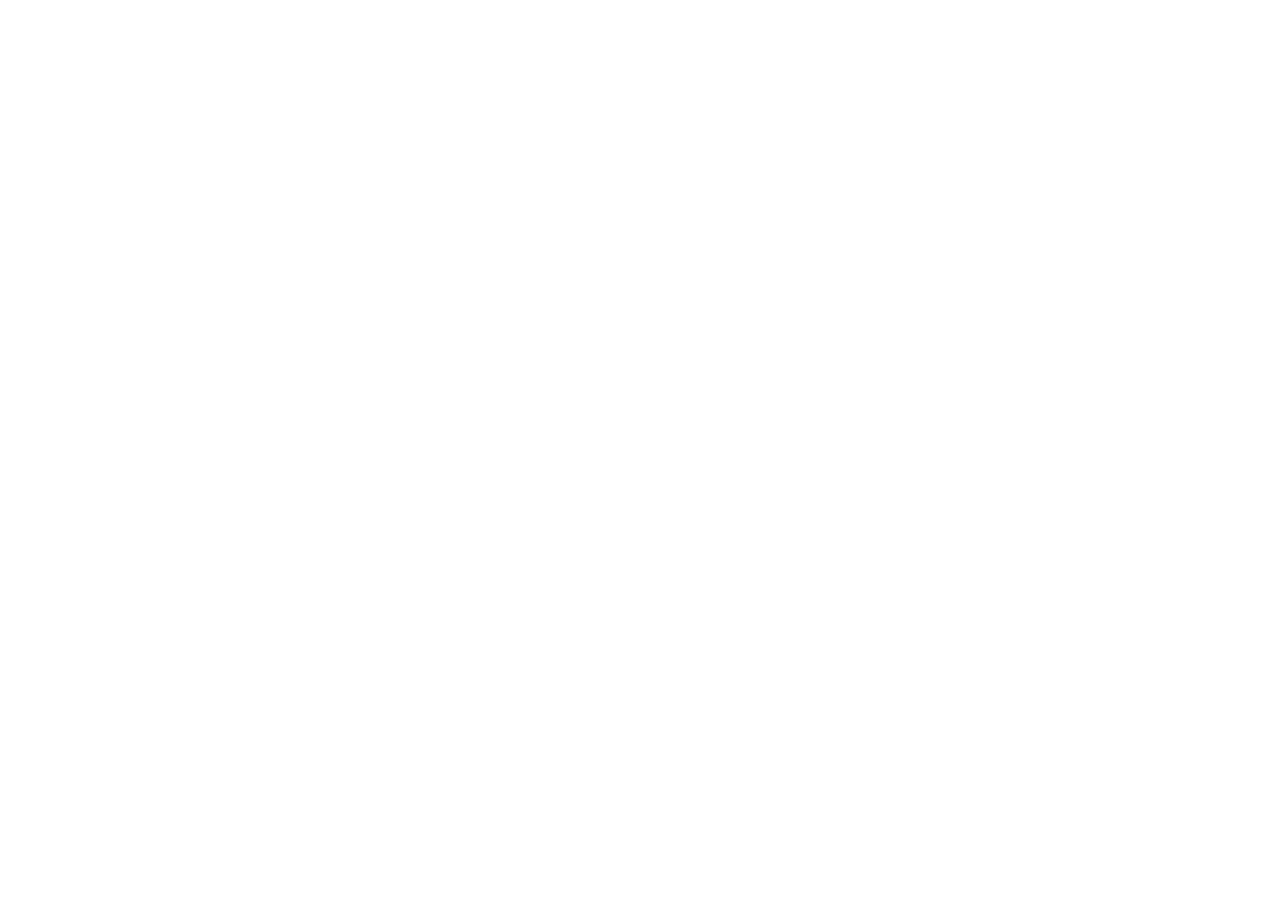
==== map.html @ 99631207 "map" ====
<!DOCTYPE html>
<html>

<head>
    <meta charset="utf-8" />
    <title></title>
    <meta name="viewport" content="initial-scale=1,maximum-scale=1,user-scalable=no" />
    <script src="https://api.mapbox.com/mapbox-gl-js/v1.11.0/mapbox-gl.js"></script>
    <link href="https://api.mapbox.com/mapbox-gl-js/v1.11.0/mapbox-gl.css" rel="stylesheet" />
    <style>
        body {
            margin: 0;
            padding: 0;
        }

        #map {
            position: absolute;
            top: 0;
            bottom: 0;
            width: 100%;
        }
    </style>
</head>

<body>
    <div id="map"></div>
    <script>
        var map = new mapboxgl.Map({
            container: 'map', // container id
            style: {
                "version": 8,
                "sources": {
                    "simple-tiles": {
                        "type": "raster",
                        "tiles": ["https://a.tile.openstreetmap.org/{z}/{x}/{y}.png", "https://b.tile.openstreetmap.org/{z}/{x}/{y}.png"],
                        "tileSize": 256
                    },
                },
                "layers": [{
                    "id": "simple-tiles",
                    "type": "raster",
                    "source": "simple-tiles",
                    "minzoom": 0,
                    "maxzoom": 22
                },
                ]
            },
            center: { lng: -96.38798025222115, lat: 37.533774309424146 },
            zoom: 3.8
        });

        map.addControl(new mapboxgl.NavigationControl());
        var hoveredStateId = null;


        fetch("//serg.one/cors_api.php?query=https://data.waffle.directory/wafflehouse.geojson") // using serg.one as proxy because of CORS at data.waffle.directory
            .then(i => i.json())
            .then(data => {
                console.log('data', data);
                map.getSource("pins").setData(data)
            })

        map.on('load', function () {
            map.addSource('states', {
                'type': 'geojson',
                'data':
                    'https://docs.mapbox.com/mapbox-gl-js/assets/us_states.geojson'
            });

            // The feature-state dependent fill-opacity expression will render the hover effect
            // when a feature's hover state is set to true.
            map.addLayer({
                'id': 'state-fills',
                'type': 'fill',
                'source': 'states',
                'layout': {},
                'paint': {
                    'fill-color': '#627BC1',
                    'fill-opacity': [
                        'case',
                        ['boolean', ['feature-state', 'hover'], false],
                        0.8,
                        0.5
                    ]
                }
            });

            map.addLayer({
                'id': 'state-borders',
                'type': 'line',
                'source': 'states',
                'layout': {},
                'paint': {
                    'line-color': '#627BC1',
                    'line-width': 2
                }
            });


            map.addSource('pins', {
                "type": "geojson",
                "data": {
                    "type": "FeatureCollection",
                    "features": []
                }
            });
            map.addLayer({
                'id': 'pin',
                'type': 'circle',
                'source': 'pins',
                'paint': {
                    'circle-radius': 5,
                    'circle-color': 'red',
                    'circle-stroke-color': 'white',
                    'circle-stroke-width': 1

                }
            });

            // When the user moves their mouse over the state-fill layer, we'll update the
            // feature state for the feature under the mouse.
            map.on('mousemove', 'state-fills', function (e) {
                if (e.features.length > 0) {
                    if (hoveredStateId) {
                        map.setFeatureState(
                            { source: 'states', id: hoveredStateId },
                            { hover: false }
                        );
                    }
                    hoveredStateId = e.features[0].id;
                    map.setFeatureState(
                        { source: 'states', id: hoveredStateId },
                        { hover: true }
                    );
                }
            });

            // When the mouse leaves the state-fill layer, update the feature state of the
            // previously hovered feature.
            map.on('mouseleave', 'state-fills', function () {
                if (hoveredStateId) {
                    map.setFeatureState(
                        { source: 'states', id: hoveredStateId },
                        { hover: false }
                    );
                }
                hoveredStateId = null;
            });
        });
    </script>

</body>

</html>
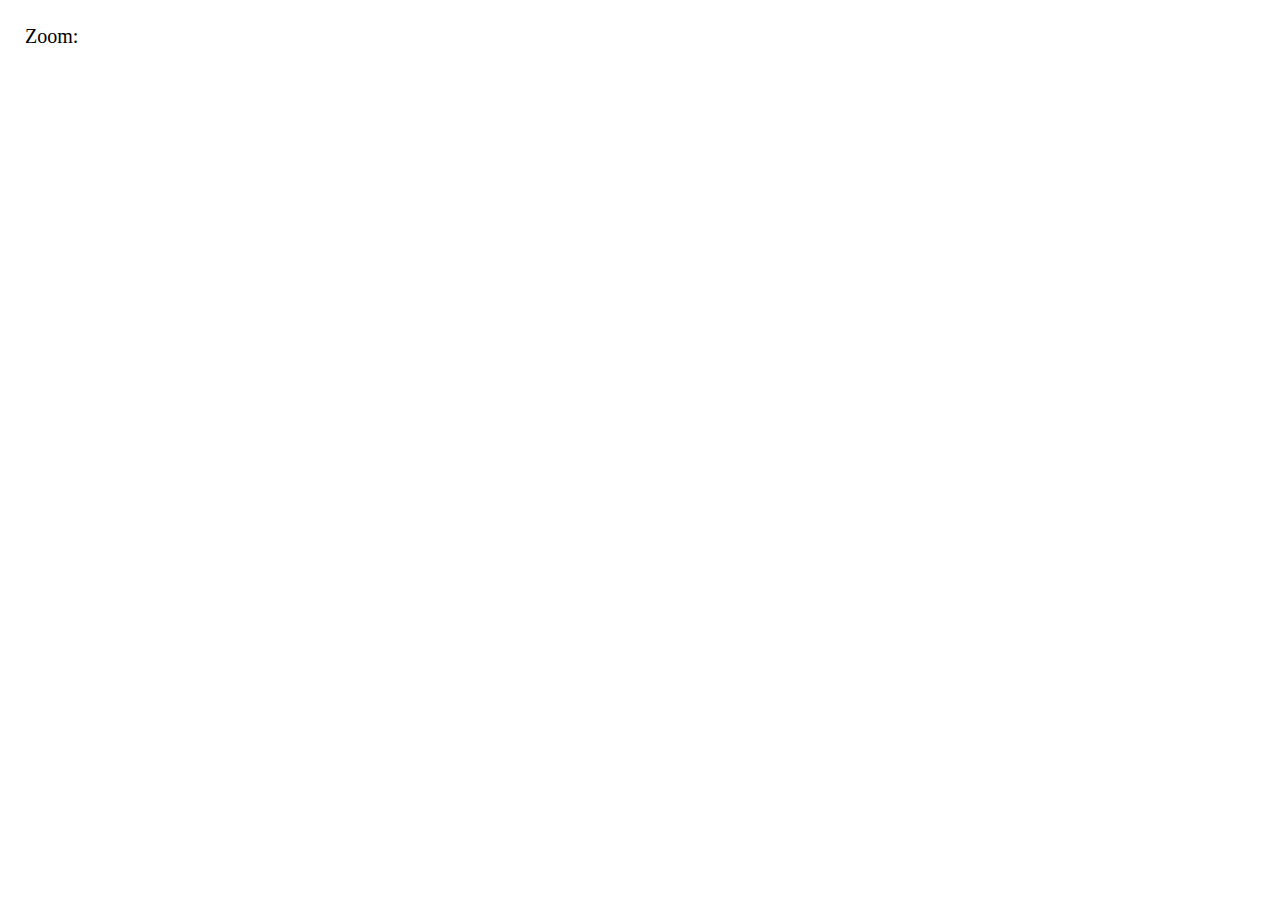
==== commit 440ba917: "zoom div" ====
--- a/map.html
+++ b/map.html
@@ -7,6 +7,8 @@
     <meta name="viewport" content="initial-scale=1,maximum-scale=1,user-scalable=no" />
     <script src="https://api.mapbox.com/mapbox-gl-js/v1.11.0/mapbox-gl.js"></script>
     <link href="https://api.mapbox.com/mapbox-gl-js/v1.11.0/mapbox-gl.css" rel="stylesheet" />
+    <script src="https://cdn.jsdelivr.net/npm/@turf/turf@5/turf.min.js"></script>
+
     <style>
         body {
             margin: 0;
@@ -19,12 +21,85 @@
             bottom: 0;
             width: 100%;
         }
+
+        /* The Modal (background) */
+        .modal {
+            display: none;
+            /* Hidden by default */
+            position: fixed;
+            /* Stay in place */
+            z-index: 1;
+            /* Sit on top */
+            left: 0;
+            top: 0;
+            width: 100%;
+            /* Full width */
+            height: 100%;
+            /* Full height */
+            overflow: auto;
+            /* Enable scroll if needed */
+            background-color: rgb(0, 0, 0);
+            /* Fallback color */
+            background-color: rgba(0, 0, 0, 0.4);
+            /* Black w/ opacity */
+        }
+
+        /* Modal Content/Box */
+        .modal-content {
+            background-color: #fefefe;
+            margin: 15% auto;
+            /* 15% from the top and centered */
+            padding: 20px;
+            border: 1px solid #888;
+            width: 80%;
+            /* Could be more or less, depending on screen size */
+            text-align: center;
+        }
+
+        /* The Close Button */
+        .close {
+            color: #aaa;
+            float: right;
+            font-size: 28px;
+            font-weight: bold;
+        }
+
+        .close:hover,
+        .close:focus {
+            color: black;
+            text-decoration: none;
+            cursor: pointer;
+        }
+
+
+        #zoomLevel {
+            position: absolute;
+            top: 20px;
+            left: 20px;
+            background-color: white;
+            font-size: 20px;
+            z-index: 1000;
+            padding: 5px;
+        }
     </style>
+
 </head>
 
 <body>
+
     <div id="map"></div>
+    <div id="zoomLevel">Zoom: </div>
+
+    <div id="myModal" class="modal">
+        <div class="modal-content">
+            <h1>Loading data and calculating number of closed items in every state... </h1>
+        </div>
+    </div>
+
     <script>
+
+        const zoomDivHelper = document.getElementById('zoomLevel');
+
         var map = new mapboxgl.Map({
             container: 'map', // container id
             style: {
@@ -45,26 +120,76 @@
                 },
                 ]
             },
-            center: { lng: -96.38798025222115, lat: 37.533774309424146 },
-            zoom: 3.8
+            center: { lng: -91.69509679426278, lat: 45.44680704767657 },
+            zoom: 3.5
         });
 
         map.addControl(new mapboxgl.NavigationControl());
         var hoveredStateId = null;
 
-
-        fetch("//serg.one/cors_api.php?query=https://data.waffle.directory/wafflehouse.geojson") // using serg.one as proxy because of CORS at data.waffle.directory
-            .then(i => i.json())
-            .then(data => {
-                console.log('data', data);
-                map.getSource("pins").setData(data)
+        //API Sources    
+        //https://data.waffle.directory/apple.geojson
+        //https://data.waffle.directory/wafflehouse.geojson
+
+        Promise.all([
+            fetch("//serg.one/cors_api.php?query=https://data.waffle.directory/wafflehouse.geojson"),
+            fetch("canada-usa.json")
+        ])
+            .then(result => Promise.all(result.map(v => v.json())))
+            .then(result => {
+
+                console.log('results', result);
+                const pins = result[0]
+                const states = result[1]
+
+                states.features.forEach(state => {
+
+                    state.properties.closed = 0;
+                    state.properties.storeNumber = 0;
+                    pins.features.forEach(pin => {
+
+                        pin.properties.color = 'green';
+                        if (pin.properties.closed === 1) {
+                            pin.properties.color = 'red'
+                        }
+
+                        if (turf.booleanPointInPolygon(pin, state)) {
+                            state.properties.storeNumber++
+                            if (pin.properties.closed === 1) {
+                                state.properties.closed++;
+                            }
+                        }
+                    })
+
+                    state.properties.color = 'white'
+                    if (state.properties.closed >= 10) {
+                        state.properties.color = 'red'
+                    }
+                    if (state.properties.storeNumber > 0 && state.properties.closed < 10) {
+                        state.properties.color = 'green'
+                    }
+
+                });
+
+                console.log('states', states);
+
+                map.getSource("pins").setData(pins)
+                map.getSource("states").setData(states)
+                modal.style.display = "none";
             })
 
+        map.on("zoomend", () => {
+            zoomDivHelper.innerHTML = 'Zoom: ' + map.getZoom();
+        })
+
         map.on('load', function () {
+
             map.addSource('states', {
                 'type': 'geojson',
-                'data':
-                    'https://docs.mapbox.com/mapbox-gl-js/assets/us_states.geojson'
+                'data': {
+                    "type": "FeatureCollection",
+                    "features": []
+                }
             });
 
             // The feature-state dependent fill-opacity expression will render the hover effect
@@ -75,7 +200,7 @@
                 'source': 'states',
                 'layout': {},
                 'paint': {
-                    'fill-color': '#627BC1',
+                    'fill-color': ['get', 'color'],
                     'fill-opacity': [
                         'case',
                         ['boolean', ['feature-state', 'hover'], false],
@@ -108,18 +233,27 @@
                 'id': 'pin',
                 'type': 'circle',
                 'source': 'pins',
+                'minzoom': 6,
                 'paint': {
                     'circle-radius': 5,
-                    'circle-color': 'red',
+                    'circle-color': ['get', 'color'],
                     'circle-stroke-color': 'white',
                     'circle-stroke-width': 1
 
                 }
+            });
+
+            var popup = new mapboxgl.Popup({
+                closeButton: false,
+                closeOnClick: false
             });
 
             // When the user moves their mouse over the state-fill layer, we'll update the
             // feature state for the feature under the mouse.
             map.on('mousemove', 'state-fills', function (e) {
+                console.log('state name ', e.features[0].properties.STATE_NAME);
+
+                const { STATE_NAME, closed, storeNumber } = e.features[0].properties;
                 if (e.features.length > 0) {
                     if (hoveredStateId) {
                         map.setFeatureState(
@@ -133,6 +267,17 @@
                         { hover: true }
                     );
                 }
+
+                var coordinates = e.lngLat;
+                var description = `
+                    <h3>${STATE_NAME}</h3>
+                    closed:${closed}<br>
+                    storeNumber: ${storeNumber}
+                `
+                popup
+                    .setLngLat(coordinates)
+                    .setHTML(description)
+                    .addTo(map);
             });
 
             // When the mouse leaves the state-fill layer, update the feature state of the
@@ -145,8 +290,52 @@
                     );
                 }
                 hoveredStateId = null;
+
+                popup.remove();
+                map.getCanvas().style.cursor = '';
+            });
+
+            //============= pins click ============================
+            map.on('click', 'pin', function (e) {
+                const coordinates = e.features[0].geometry.coordinates.slice();
+                const { name, closed } = e.features[0].properties;
+
+                // Ensure that if the map is zoomed out such that multiple
+                // copies of the feature are visible, the popup appears
+                // over the copy being pointed to.
+                while (Math.abs(e.lngLat.lng - coordinates[0]) > 180) {
+                    coordinates[0] += e.lngLat.lng > coordinates[0] ? 360 : -360;
+                }
+
+                new mapboxgl.Popup()
+                    .setLngLat(coordinates)
+                    .setHTML(`
+                    < h1 > ${ name}</h1>
+                        closed: ${ closed}
+                    `)
+                    .addTo(map);
+            });
+
+            // Change the cursor to a pointer when the mouse is over the places layer.
+            map.on('mouseenter', 'pin', function () {
+                map.getCanvas().style.cursor = 'pointer';
+            });
+
+            // Change it back to a pointer when it leaves.
+            map.on('mouseleave', 'pin', function () {
+                map.getCanvas().style.cursor = '';
             });
         });
+
+
+        //============= modal part =======================
+        var modal = document.getElementById("myModal");
+        var span = document.getElementsByClassName("close")[0];
+        // span.onclick = function () {
+        //     modal.style.display = "none";
+        // }
+        modal.style.display = "block";
+
     </script>
 
 </body>
